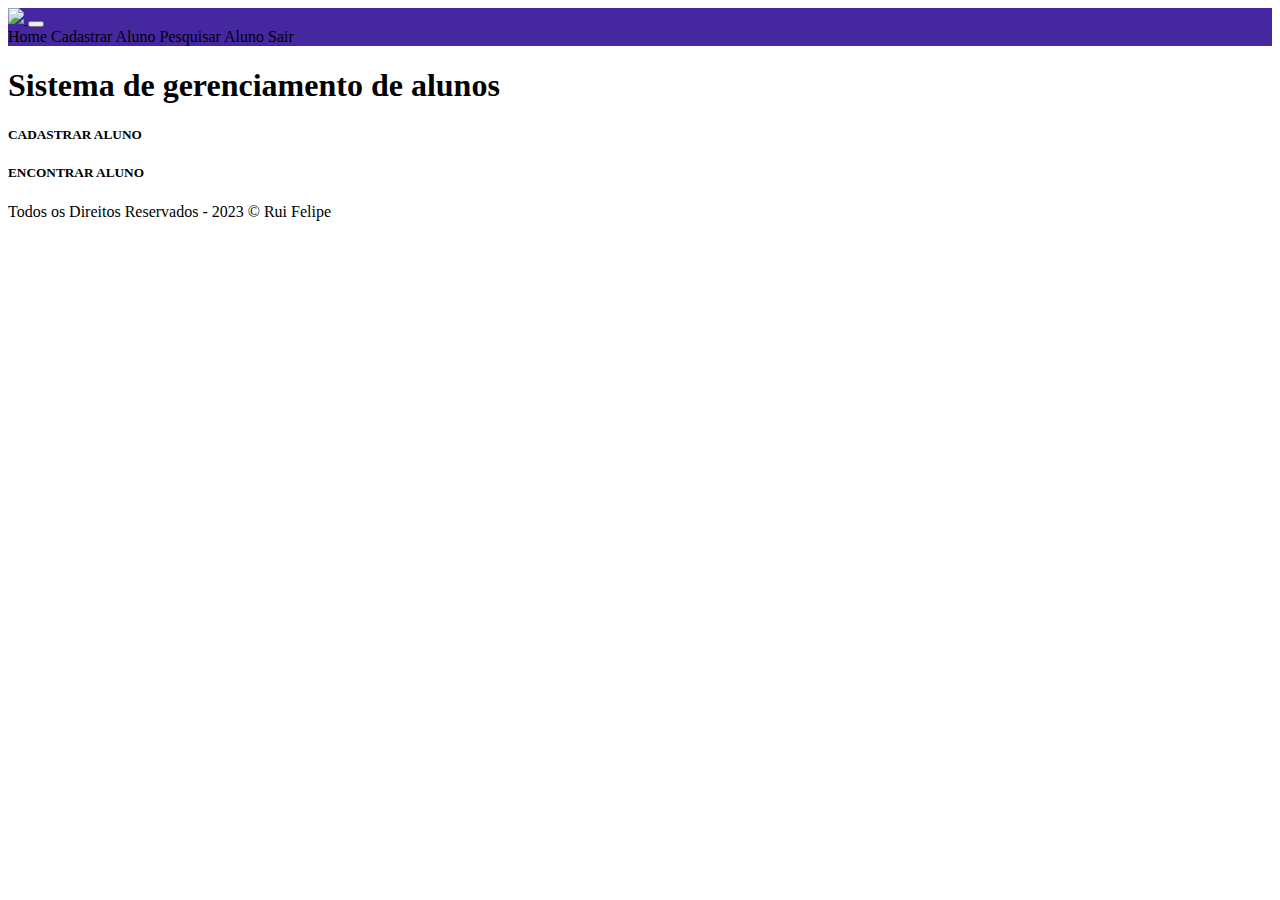
==== src/main/resources/templates/home/index.html @ 8a27e289 "Projeto Academy" ====
<!DOCTYPE html>
<html lang="pt-br" xmlns:th="http://www.thymeleaf.org">
<head>
<meta charset="UTF-8">
<meta name="viewport" content="width=device-width, initial-scale=1.0">
<link rel="stylesheet" href="/webjars/bootstrap/css/bootstrap.min.css">
<title>Projeto Academy</title>
<meta name="author" content="Rui Felipe"/>
<link rel="stylesheet" href="css/style.css"/>
<script src="https://kit.fontwesome.com/006642858d.js"></script>
<link href="https://fonts.googleapis.com/css2?family=Open+Sans:ital,wght@0,400;1,600&family=Ubuntu&family=Work+Sans&display=swap" rel="stylesheet">
</head>
<body>

	<header>
	
		<nav class="navbar navbar-expand-lg navbar-dark" style="background-color: #4527A0">
		
			<a class="navbar-brand" href="#"> 
				<img src="img/logo.webp" width="200px">
			</a>
			
			<button class="navbar-toggler" type="button" data-toggle="collapse" data-target="#navMobile">
				<span class="navbar-toggler-icon"></span>
			</button>
			
			<div id="navMobile" class="navbar-collapse collapse justify-content-end">
				<a class="nav-item nav-link"> Home</a>
				<a class="nav-item nav-link"> Cadastrar Aluno</a>
				<a class="nav-item nav-link"> Pesquisar Aluno</a>
				<a class="nav-item nav-link btn-danger"> Sair</a>
			</div>
		
		</nav>
	
	</header>
	
	<section class="neo-section" style="background-image: url('img/fundo.png');">
		
		<div class="sombra"></div>
		
		<div class="center neo-container">
			<h1 class="texto-centro"> Sistema de gerenciamento de alunos </h1>
		
			
			<div class="botoes">
				
				<div class="wm">				
					<h5 class="btn"> CADASTRAR ALUNO </h5>
				</div>
				
				<div class="wm">				
					<h5 class="btn justify-content-center"> ENCONTRAR ALUNO </h5>
				</div>
				
				<div class="clear"></div>
				
			</div>
		
		</div>
		
	</section>
	
	<footer>
		<div class="rodape">
			<span> Todos os Direitos Reservados - 2023 &copy; Rui Felipe</span>
		</div>
	</footer>
	
	
	<script src="/webjars/jquery/3.6.3/jquery.min.js"></script>
	<script src="/webjars/bootstrap/js/bootstrap.min.js"></script>
		
</body>
</html>
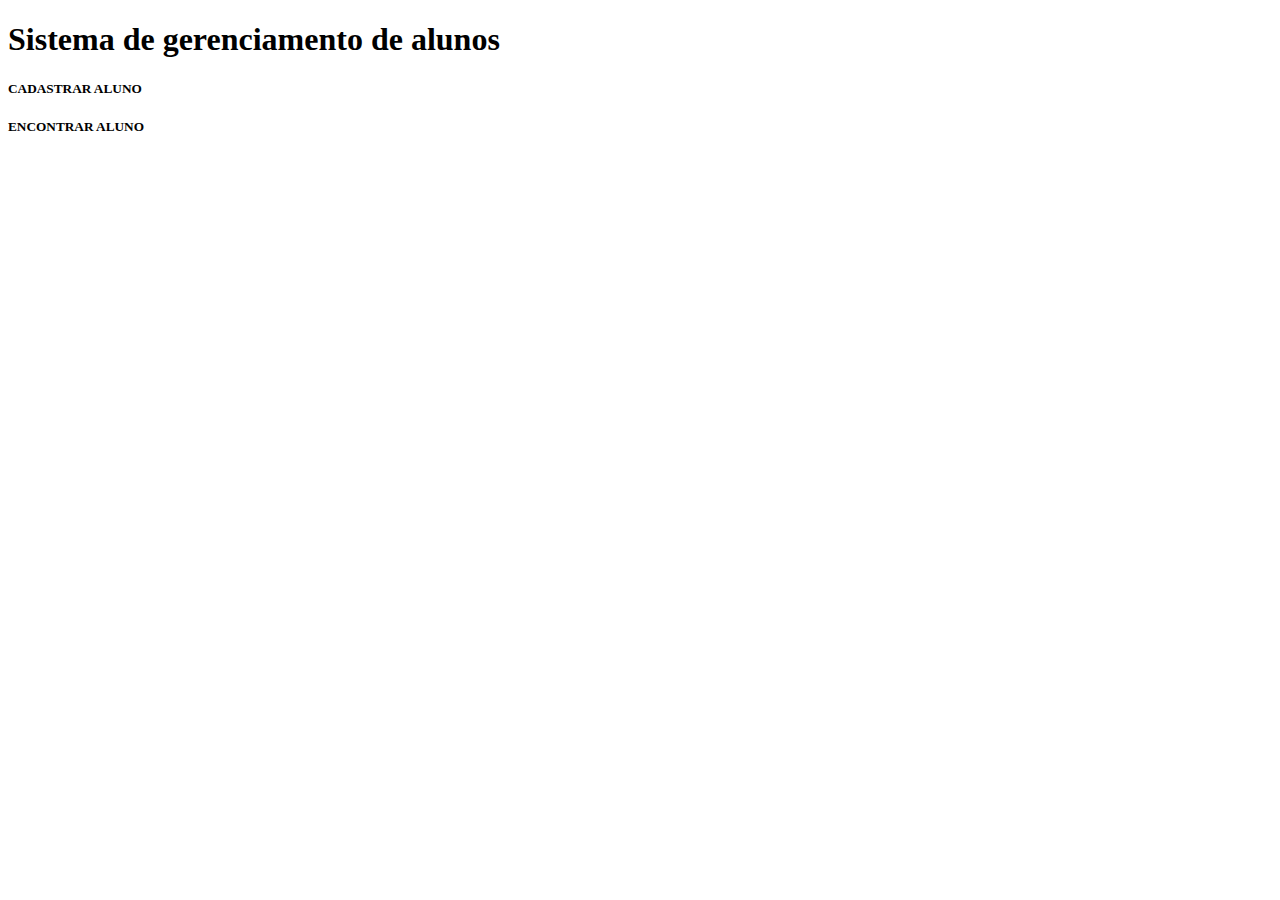
==== commit 541d6ff4: "att 30/04/2023" ====
--- a/src/main/resources/templates/home/index.html
+++ b/src/main/resources/templates/home/index.html
@@ -5,71 +5,48 @@
 <meta name="viewport" content="width=device-width, initial-scale=1.0">
 <link rel="stylesheet" href="/webjars/bootstrap/css/bootstrap.min.css">
 <title>Projeto Academy</title>
-<meta name="author" content="Rui Felipe"/>
-<link rel="stylesheet" href="css/style.css"/>
-<script src="https://kit.fontwesome.com/006642858d.js"></script>
-<link href="https://fonts.googleapis.com/css2?family=Open+Sans:ital,wght@0,400;1,600&family=Ubuntu&family=Work+Sans&display=swap" rel="stylesheet">
+<meta name="author" content="Rui Felipe" />
+<link rel="stylesheet" href="css/style.css" />
+<link rel="stylesheet" href="https://cdnjs.cloudflare.com/ajax/libs/font-awesome/5.11.2/css/all.css">
+<link
+	href="https://fonts.googleapis.com/css2?family=Open+Sans:ital,wght@0,400;1,600&family=Ubuntu&family=Work+Sans&display=swap"
+	rel="stylesheet">
 </head>
 <body>
 
-	<header>
-	
-		<nav class="navbar navbar-expand-lg navbar-dark" style="background-color: #4527A0">
-		
-			<a class="navbar-brand" href="#"> 
-				<img src="img/logo.webp" width="200px">
-			</a>
-			
-			<button class="navbar-toggler" type="button" data-toggle="collapse" data-target="#navMobile">
-				<span class="navbar-toggler-icon"></span>
-			</button>
-			
-			<div id="navMobile" class="navbar-collapse collapse justify-content-end">
-				<a class="nav-item nav-link"> Home</a>
-				<a class="nav-item nav-link"> Cadastrar Aluno</a>
-				<a class="nav-item nav-link"> Pesquisar Aluno</a>
-				<a class="nav-item nav-link btn-danger"> Sair</a>
+	<div th:replace="fragmentos/fragmentos :: cabecalho"></div>
+
+	<section class="neo-section"
+		style="background-image: url('img/fundo.png');">
+
+		<div class="sombra"></div>
+
+		<div class="center neo-container">
+			<h1 class="texto-centro">Sistema de gerenciamento de alunos</h1>
+
+
+			<div class="botoes">
+
+				<div class="wm">
+					<h5 class="btn">CADASTRAR ALUNO</h5>
+				</div>
+
+				<div class="wm">
+					<h5 class="btn justify-content-center">ENCONTRAR ALUNO</h5>
+				</div>
+
+				<div class="clear"></div>
+
 			</div>
-		
-		</nav>
-	
-	</header>
-	
-	<section class="neo-section" style="background-image: url('img/fundo.png');">
-		
-		<div class="sombra"></div>
-		
-		<div class="center neo-container">
-			<h1 class="texto-centro"> Sistema de gerenciamento de alunos </h1>
-		
-			
-			<div class="botoes">
-				
-				<div class="wm">				
-					<h5 class="btn"> CADASTRAR ALUNO </h5>
-				</div>
-				
-				<div class="wm">				
-					<h5 class="btn justify-content-center"> ENCONTRAR ALUNO </h5>
-				</div>
-				
-				<div class="clear"></div>
-				
-			</div>
-		
+
 		</div>
-		
+
 	</section>
 	
-	<footer>
-		<div class="rodape">
-			<span> Todos os Direitos Reservados - 2023 &copy; Rui Felipe</span>
-		</div>
-	</footer>
-	
-	
+	<div th:replace="fragmentos/fragmentos :: rodape"></div>
+
 	<script src="/webjars/jquery/3.6.3/jquery.min.js"></script>
 	<script src="/webjars/bootstrap/js/bootstrap.min.js"></script>
-		
+
 </body>
 </html>